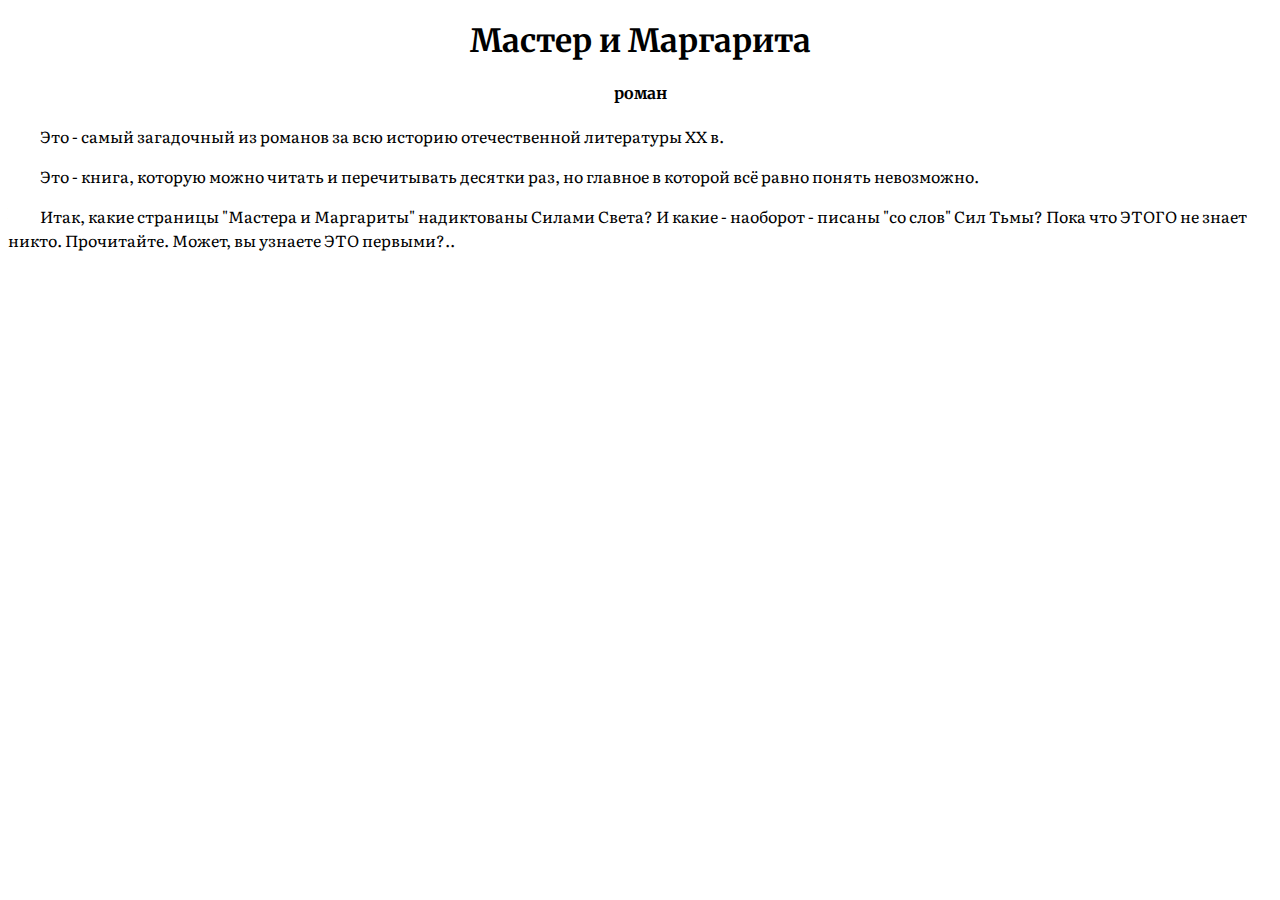
==== new/index.html @ af3ffb30 "Каскадность и наследование css" ====
<!doctype html>
<html>

  <head>
    <meta charset="utf8">
    <title>Матер и Маргарита</title>
    <link rel="stylesheet" href="./style.css">
    <link href="https://fonts.googleapis.com/css2?family=Literata:ital@1&display=swap" rel="stylesheet">
    <link href="https://fonts.googleapis.com/css2?family=Literata:ital@1&family=Merriweather:wght@700&display=swap" rel="stylesheet">
  </head>

  <body>
    <h1 class="title">
      Мастер и Маргарита
    </h1>
    <h4 class="title">
      роман
    </h4>
    <p>
      Это - самый загадочный из романов за всю историю отечественной литературы ХХ в.
    </p>
    <p>
      Это - книга, которую можно читать и перечитывать десятки раз, но главное в которой всё равно понять невозможно.
    </p>
    <p>
      Итак, какие страницы "Мастера и Маргариты" надиктованы Силами Света? И какие - наоборот - писаны "со слов" Сил Тьмы? Пока что ЭТОГО не знает никто. Прочитайте. Может, вы узнаете ЭТО первыми?..
    </p>
  </body>

</html>
---- new/style.css ----
body {
   font-family: 'literata', serif;
}
.title {
  font-family: 'Merriweather', serif;
  text-align: center;
}
p {
  text-indent : 2em;
    }
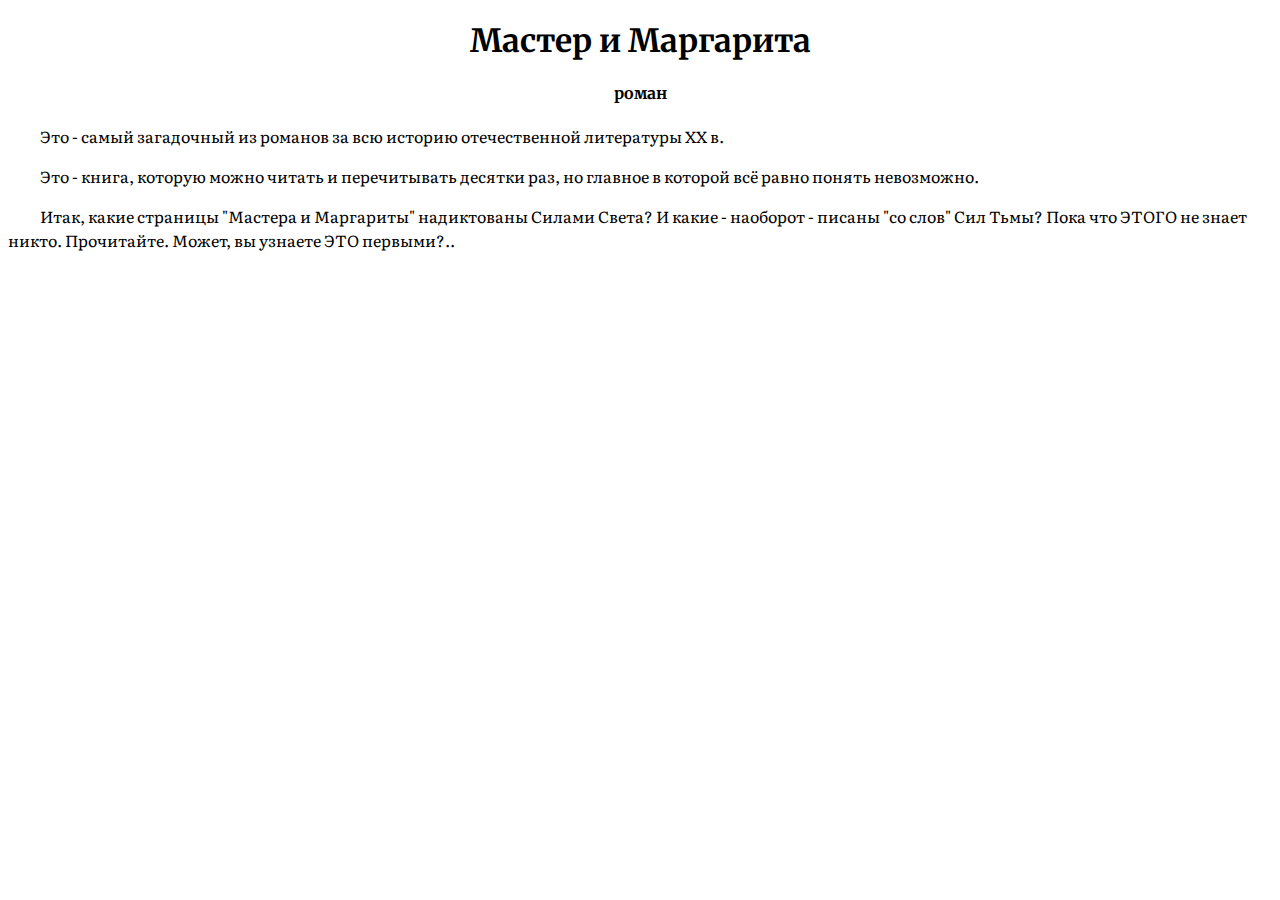
==== commit 8d7d359d: "Update index.html" ====
--- a/new/index.html
+++ b/new/index.html
@@ -5,7 +5,6 @@
     <meta charset="utf8">
     <title>Матер и Маргарита</title>
     <link rel="stylesheet" href="./style.css">
-    <link href="https://fonts.googleapis.com/css2?family=Literata:ital@1&display=swap" rel="stylesheet">
     <link href="https://fonts.googleapis.com/css2?family=Literata:ital@1&family=Merriweather:wght@700&display=swap" rel="stylesheet">
   </head>
 
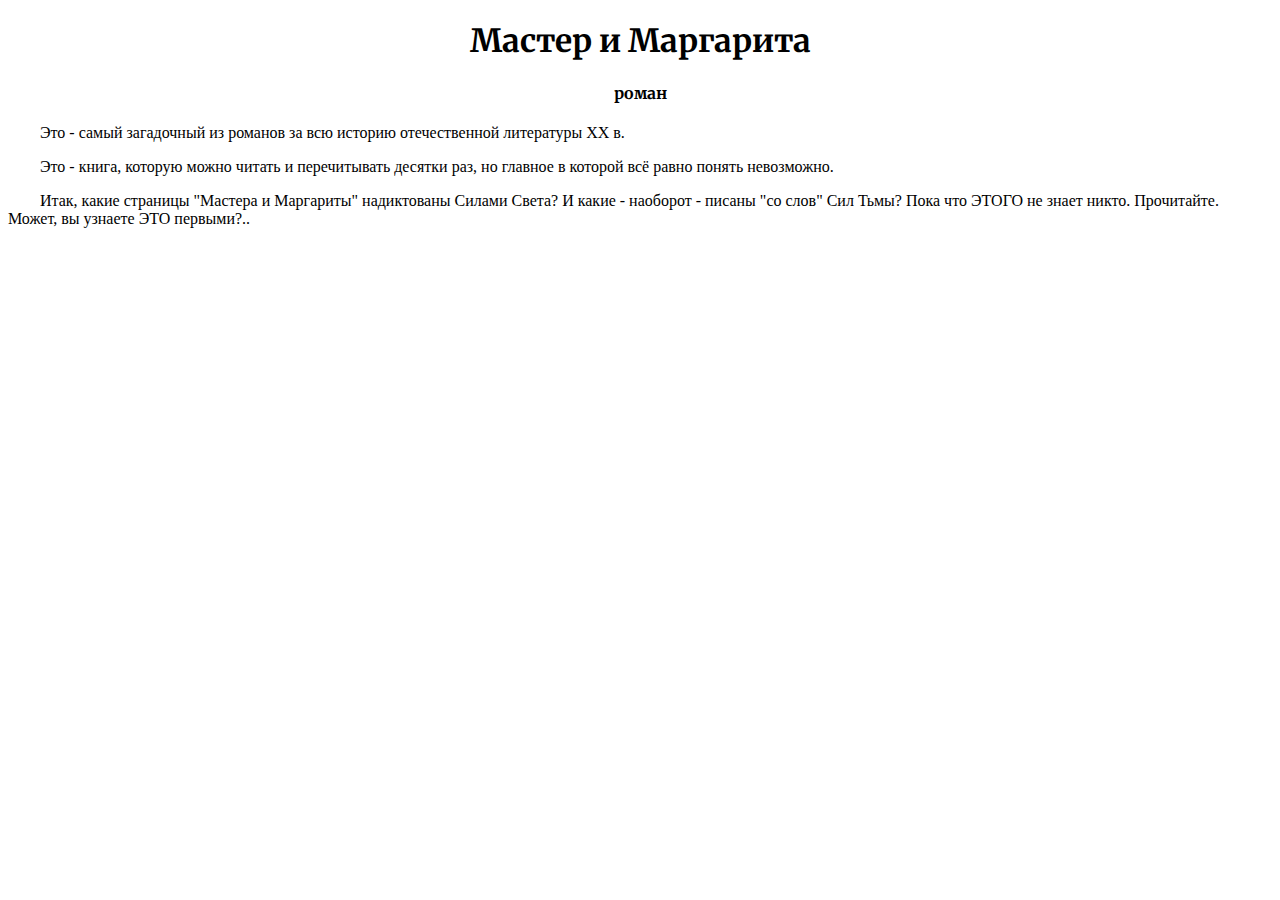
==== commit eed3c726: "Каскадность и наследование css" ====
--- a/new/index.html
+++ b/new/index.html
@@ -5,7 +5,7 @@
     <meta charset="utf8">
     <title>Матер и Маргарита</title>
     <link rel="stylesheet" href="./style.css">
-    <link href="https://fonts.googleapis.com/css2?family=Literata:ital@1&family=Merriweather:wght@700&display=swap" rel="stylesheet">
+    <link href="https://fonts.googleapis.com/css2?family=Merriweather:wght@700&display=swap" rel="stylesheet">
   </head>
 
   <body>
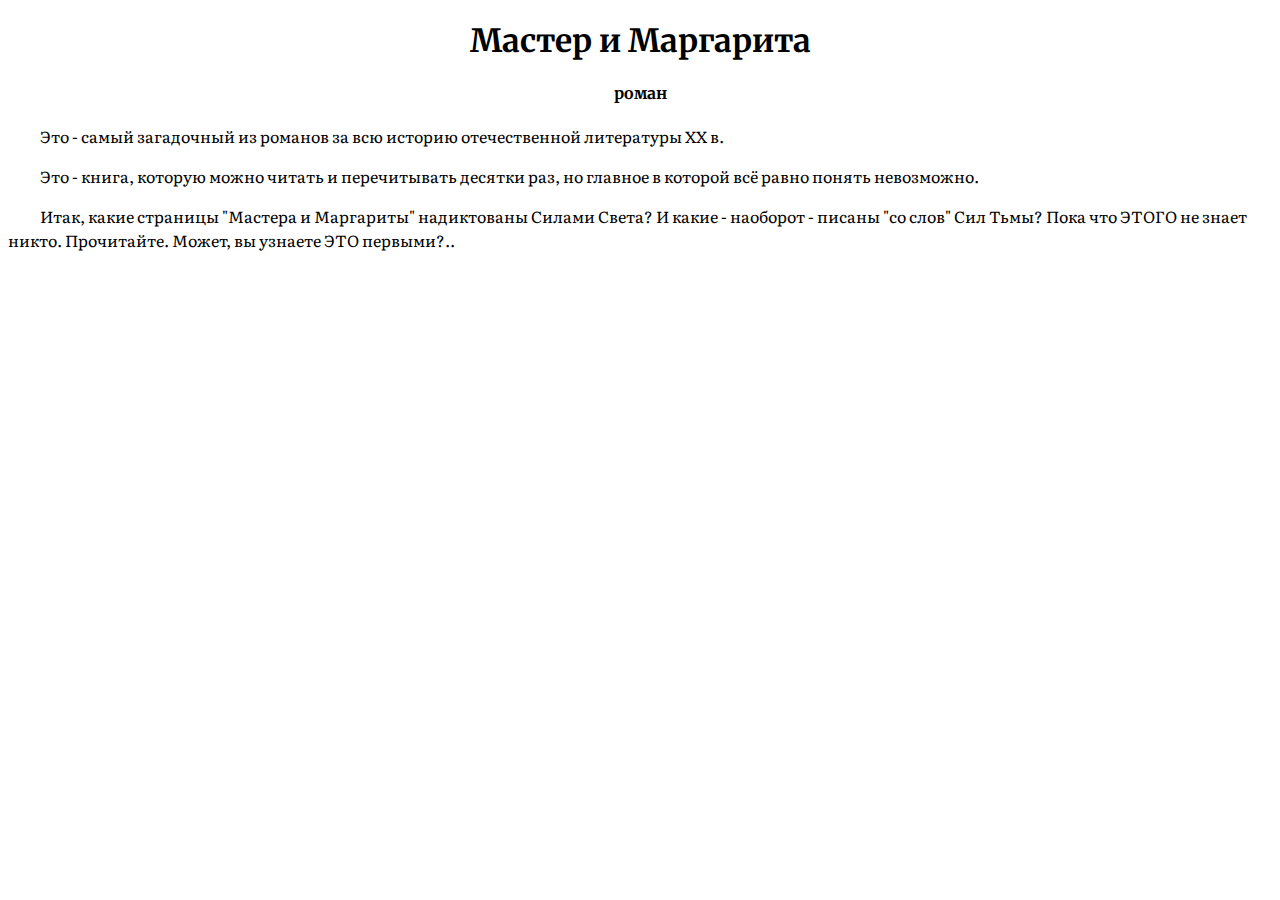
==== commit 4e53f9e6: "Каскадность css" ====
--- a/new/index.html
+++ b/new/index.html
@@ -5,7 +5,7 @@
     <meta charset="utf8">
     <title>Матер и Маргарита</title>
     <link rel="stylesheet" href="./style.css">
-    <link href="https://fonts.googleapis.com/css2?family=Merriweather:wght@700&display=swap" rel="stylesheet">
+    <link href="https://fonts.googleapis.com/css2?family=Literata:ital,wght@1,500&family=Merriweather:wght@700&display=swap" rel="stylesheet">
   </head>
 
   <body>
